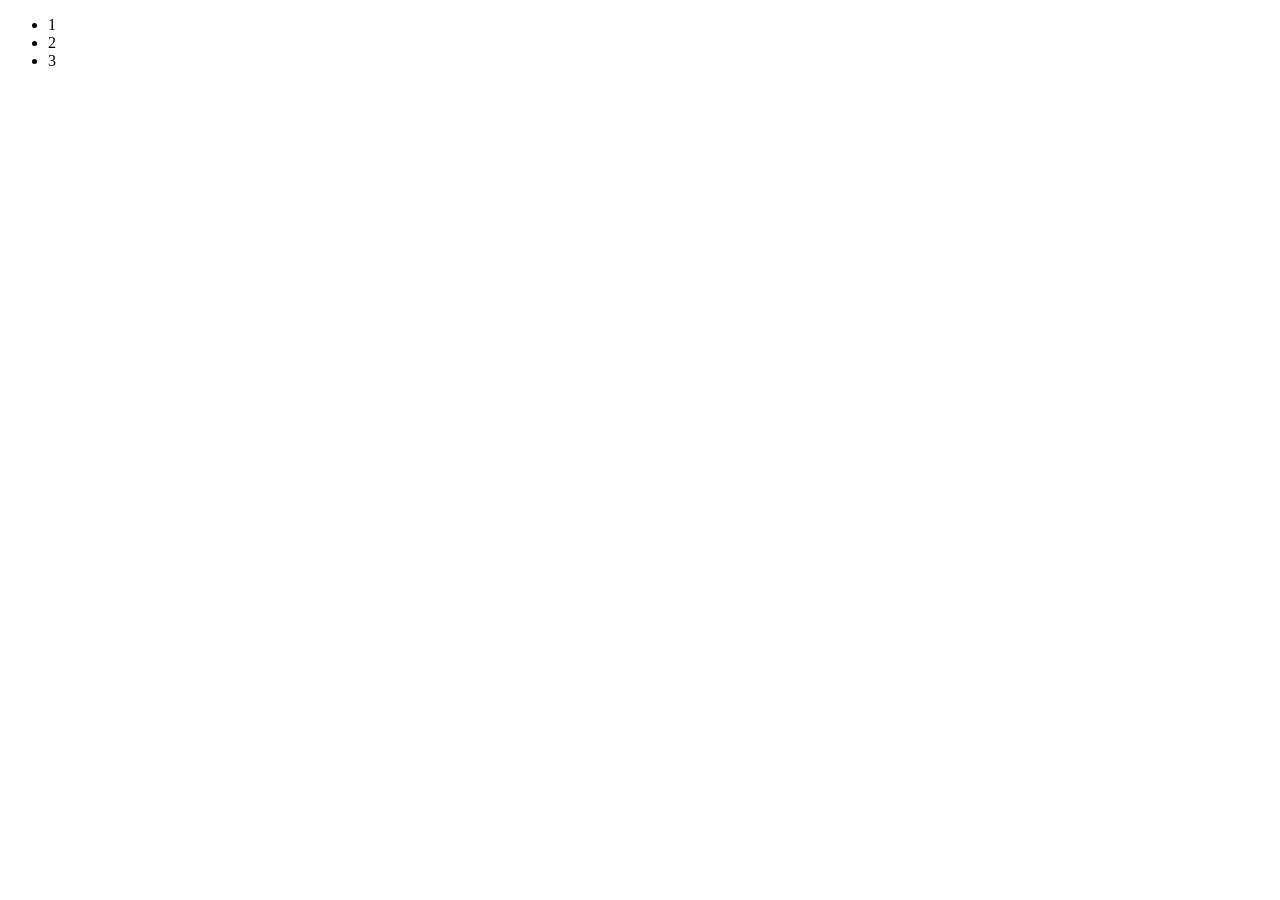
==== index.html @ b63e3cb8 "start progect" ====
<!DOCTYPE html>
<html lang="en">
<head>
    <meta charset="UTF-8">
    <meta name="viewport" content="width=device-width, initial-scale=1.0">
    <title>Document</title>
</head>
<body>
    <ul>
        <li>1</li>
        <li>2</li>
        <li>3</li>
    </ul>
</body>
</html>
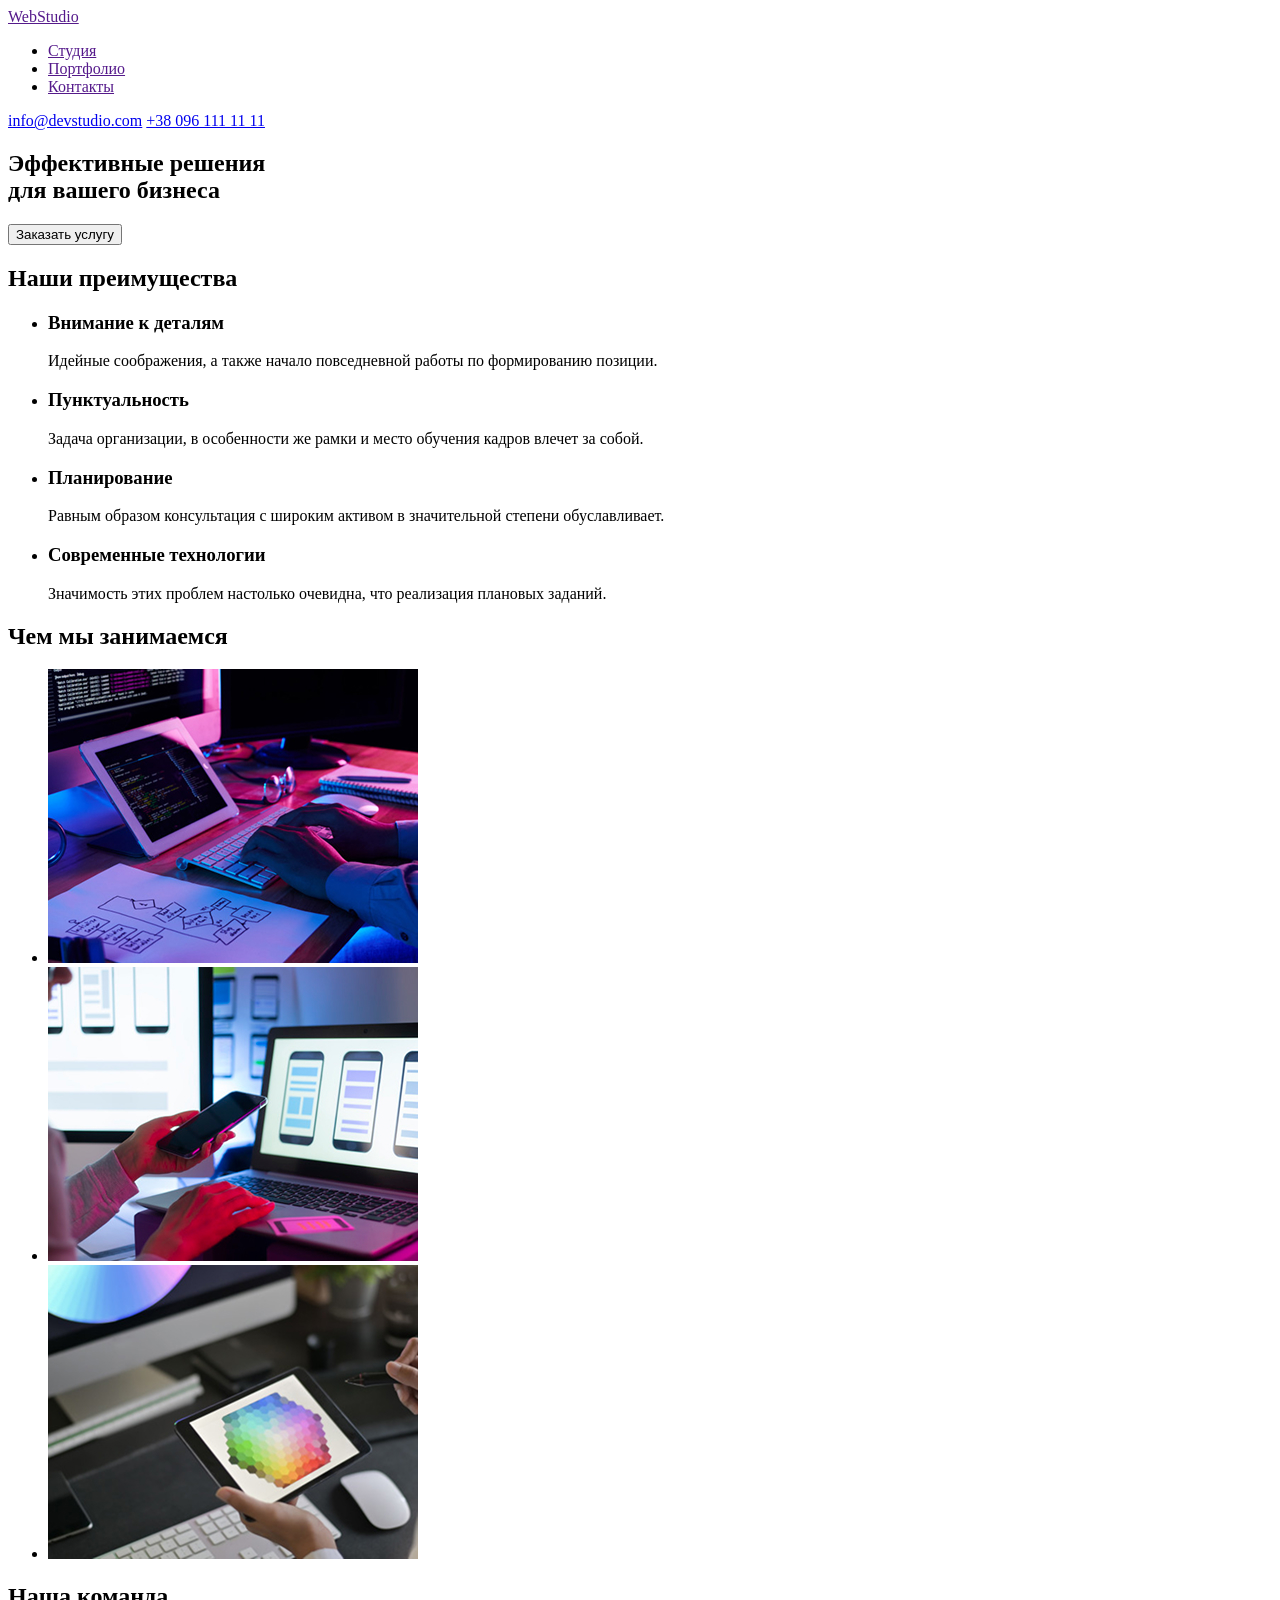
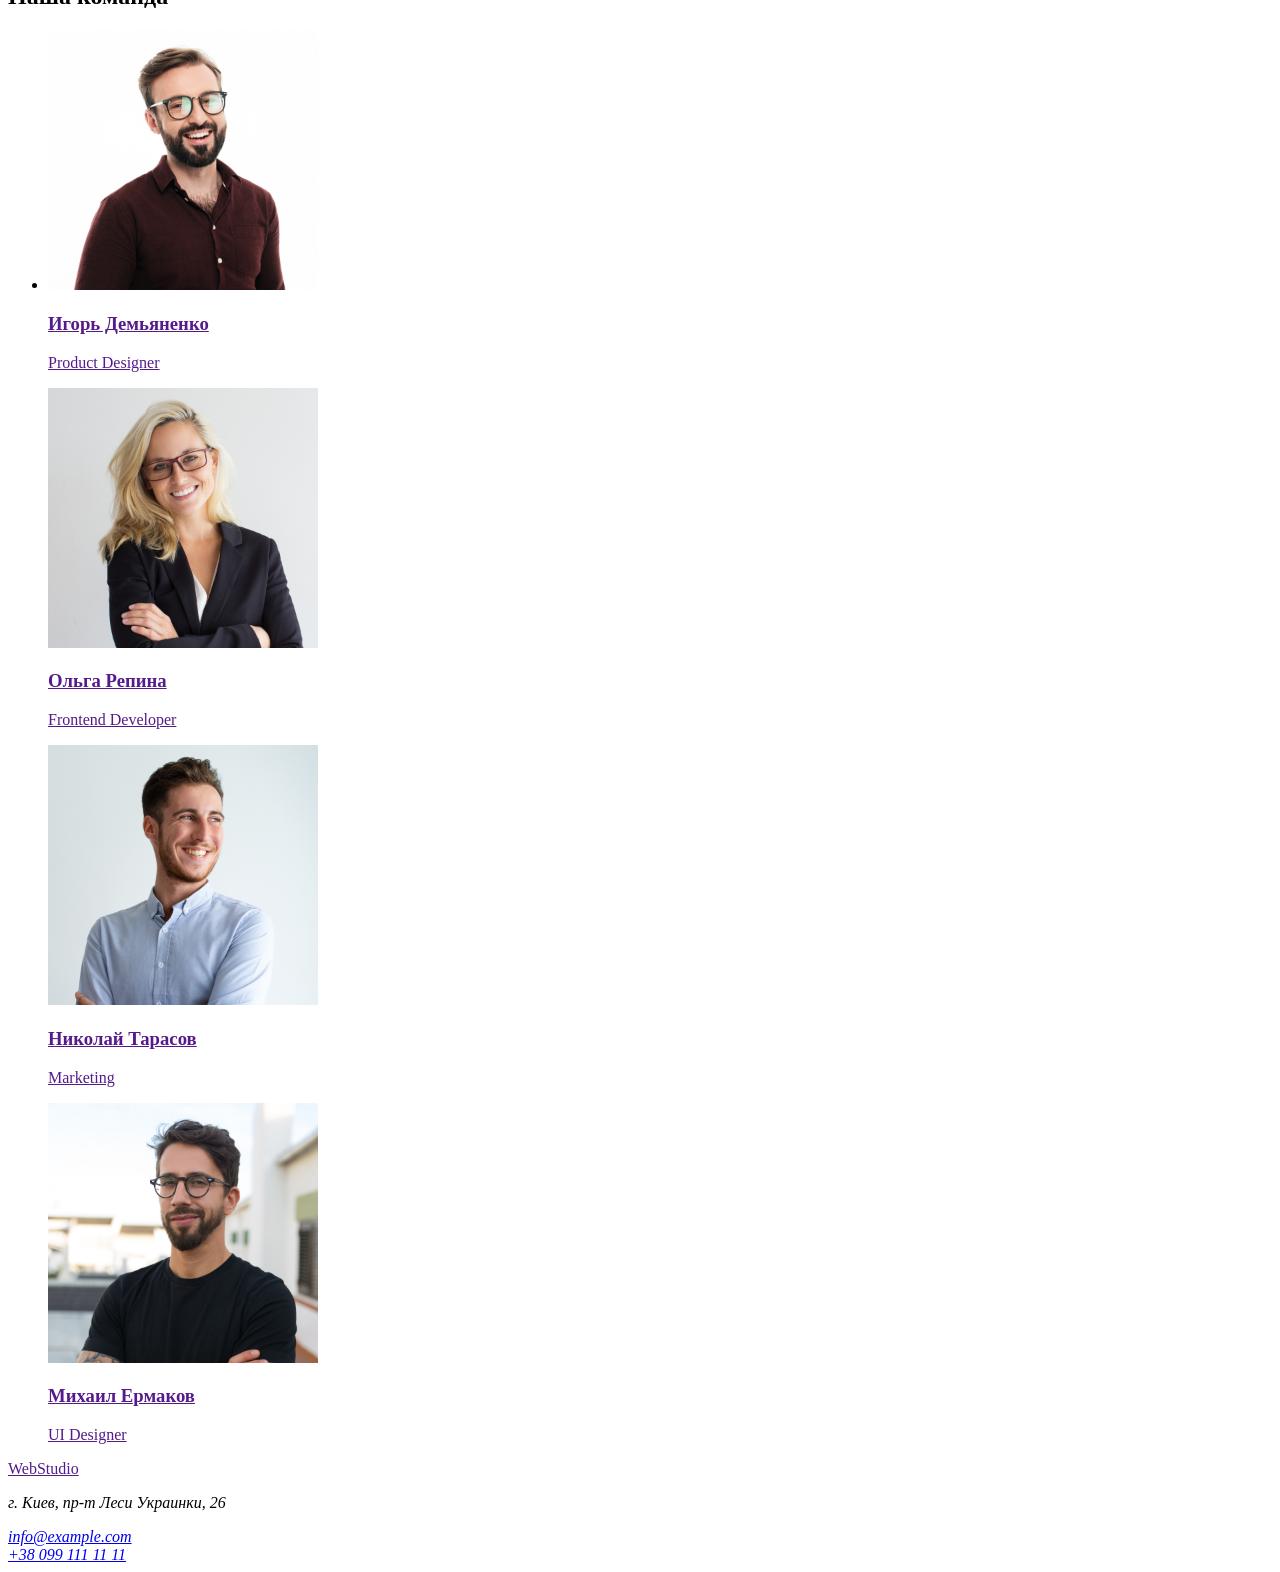
==== commit d8e89035: "created_html_markup" ====
--- a/index.html
+++ b/index.html
@@ -5,11 +5,90 @@
     <meta name="viewport" content="width=device-width, initial-scale=1.0">
     <title>Document</title>
 </head>
-<body>
-    <ul>
-        <li>1</li>
-        <li>2</li>
-        <li>3</li>
-    </ul>
-</body>
+    <header>
+        <a href="">WebStudio</a>
+        <nav>
+            <ul>
+                <li><a href="">Студия</a></li>
+                <li><a href="">Портфолио</a></li>
+                <li><a href="">Контакты</a></li>
+            </ul>
+        </nav>
+        <a href="mailto:info@devstudio.com">info@devstudio.com</a>
+        <a href="tel:+380961111111">+38 096 111 11 11</a>
+    </header>
+    <main>
+        <!--Герой-->
+        <section>
+            <h1>Эффективные решения<br> для вашего бизнеса</h1>
+            <button type="button">Заказать услугу</button>
+        </section>
+        <section>
+            <h2> Наши преимущества</h2>
+            <ul>
+                <li>
+                    <h3>Внимание к деталям</h3>
+                    <p>Идейные соображения, а также начало повседневной работы по формированию позиции.</p>
+                </li>
+                <li>
+                    <h3>Пунктуальность</h3>
+                    <p>Задача организации, в особенности же рамки и место обучения кадров влечет за собой.</p>
+                </li>
+                <li>
+                    <h3>Планирование</h3>
+                    <p>Равным образом консультация с широким активом в значительной степени обуславливает.</p>
+                </li>
+                <li>
+                    <h3>Современные технологии</h3>
+                    <p>Значимость этих проблем настолько очевидна, что реализация плановых заданий.</p>
+                </li>
+            </ul>
+        </section>
+        <section>
+            <h2>Чем мы занимаемся</h2>
+            <ul>
+                <li><a href=""><img src="./images/computer_application.jpg" alt="работа в с компьютером" width="370"></a></li>
+                <li><a href=""><img src="./images/telefone_application.jpg" alt="работа в с компьютером" width="370"></a></li>
+                <li><a href=""><img src="./images/table_application.jpg" alt="работа в с компьютером" width="370"></a></li>
+            </ul>
+        </section>
+        <section>
+            <h2>Наша команда</h2>
+            <ul>
+                <li>
+                    <a href=""> 
+                        <img src="./images/foto_Игорь_Демьяненко.jpg " alt="Игорь Демьяненко " width="270">
+                        <h3>Игорь Демьяненко</h3>
+                        <p>Product Designer</p>
+                    </a>
+                    <a href="">
+                        <img src="./images/foto_Ольга_Репина.jpg" alt="Ольга Репина" width="270">
+                        <h3>Ольга Репина</h3>
+                        <p>Frontend Developer</p>
+                    </a>
+                    <a href="">
+                        <img src="./images/foto_Николай_Тарасов.jpg " alt="Николай Тарасов " width="270">
+                        <h3>Николай Тарасов</h3>
+                        <p>Marketing</p>
+                    </a>
+                    <a href="">
+                        <img src="./images/foto_Михаил_Ермаков.jpg " alt="Михаил Ермаков " width="270">
+                        <h3>Михаил Ермаков</h3>
+                        <p>UI Designer</p>
+                    </a>
+                </li>
+            </ul>
+        </section>
+        
+    </main>
+    <footer>
+        <a href="">WebStudio</a>
+        <address>
+            <p>г. Киев, пр-т Леси Украинки, 26</p>
+            <a href="mailto:info@example.com">info@example.com</a><br>
+            <a href="tel:+380991111111">+38 099 111 11 11</a>
+        </address>
+    </footer>
+
+
 </html>
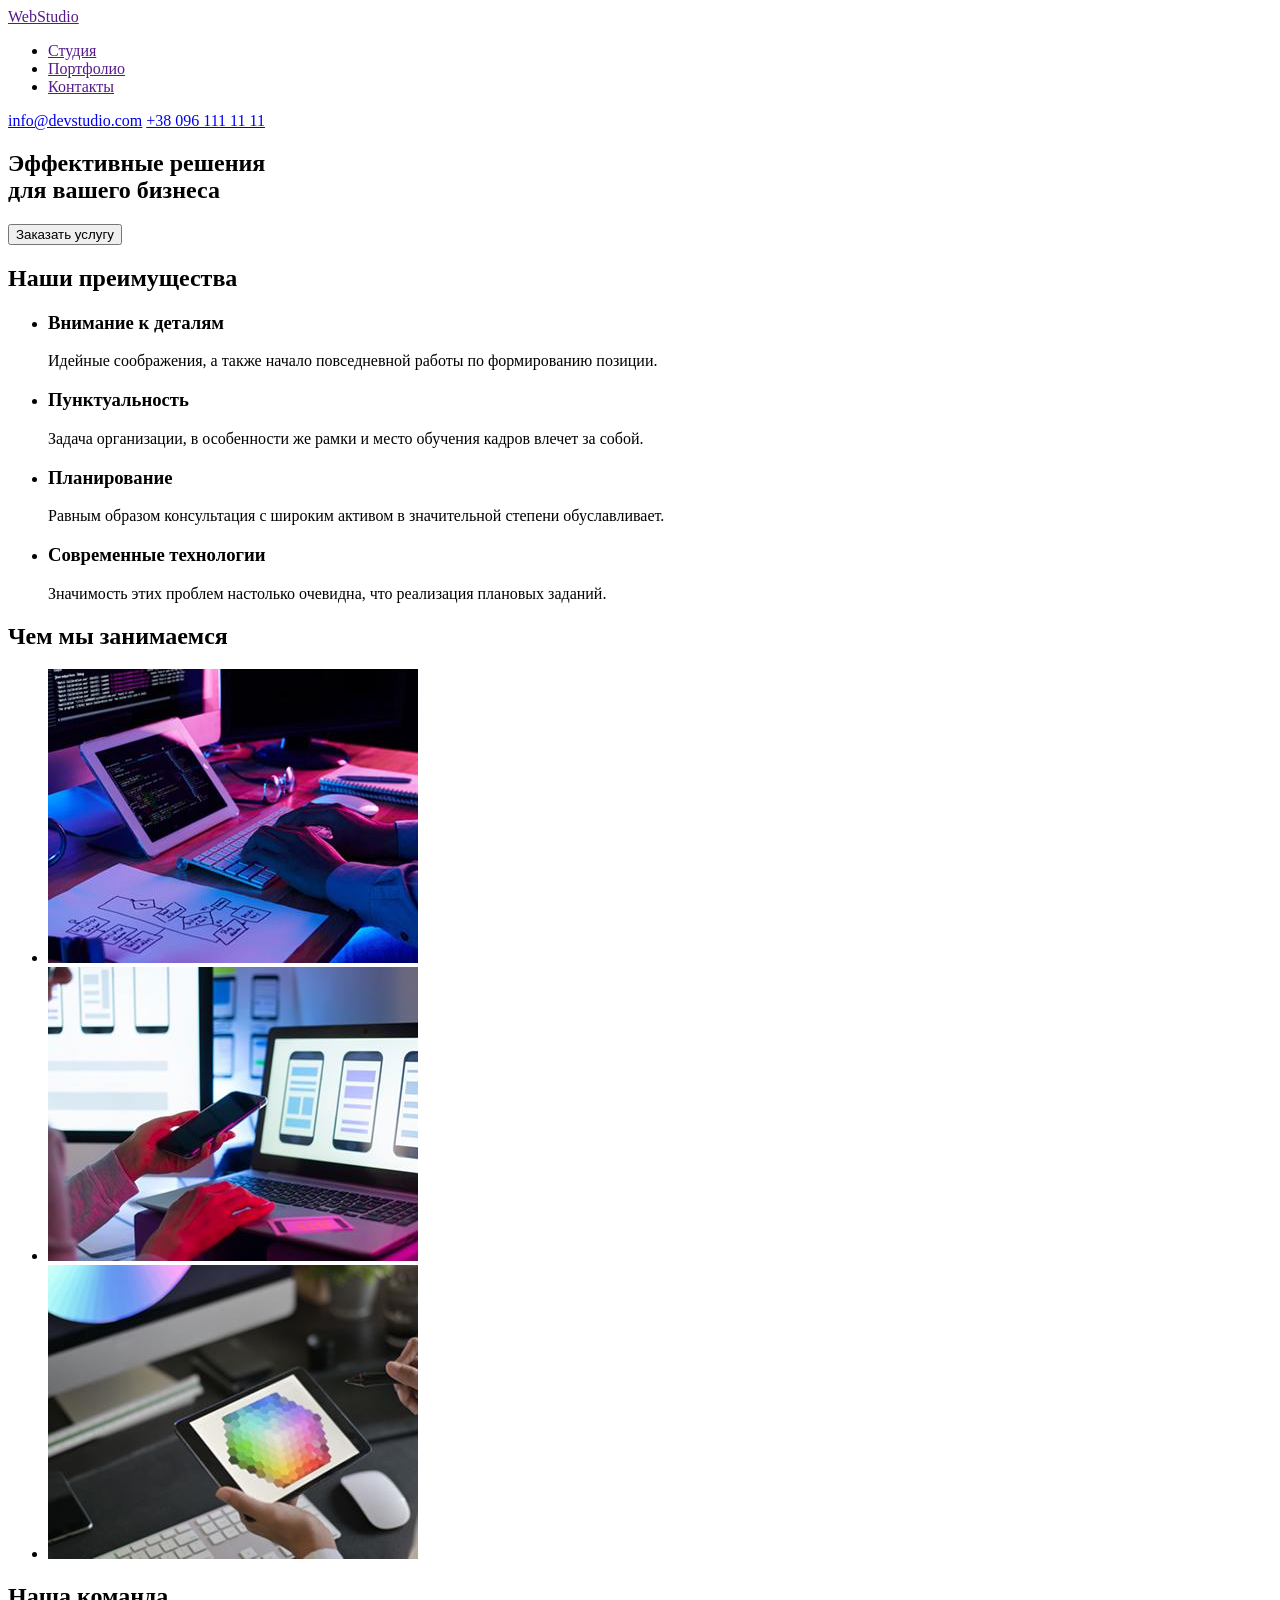
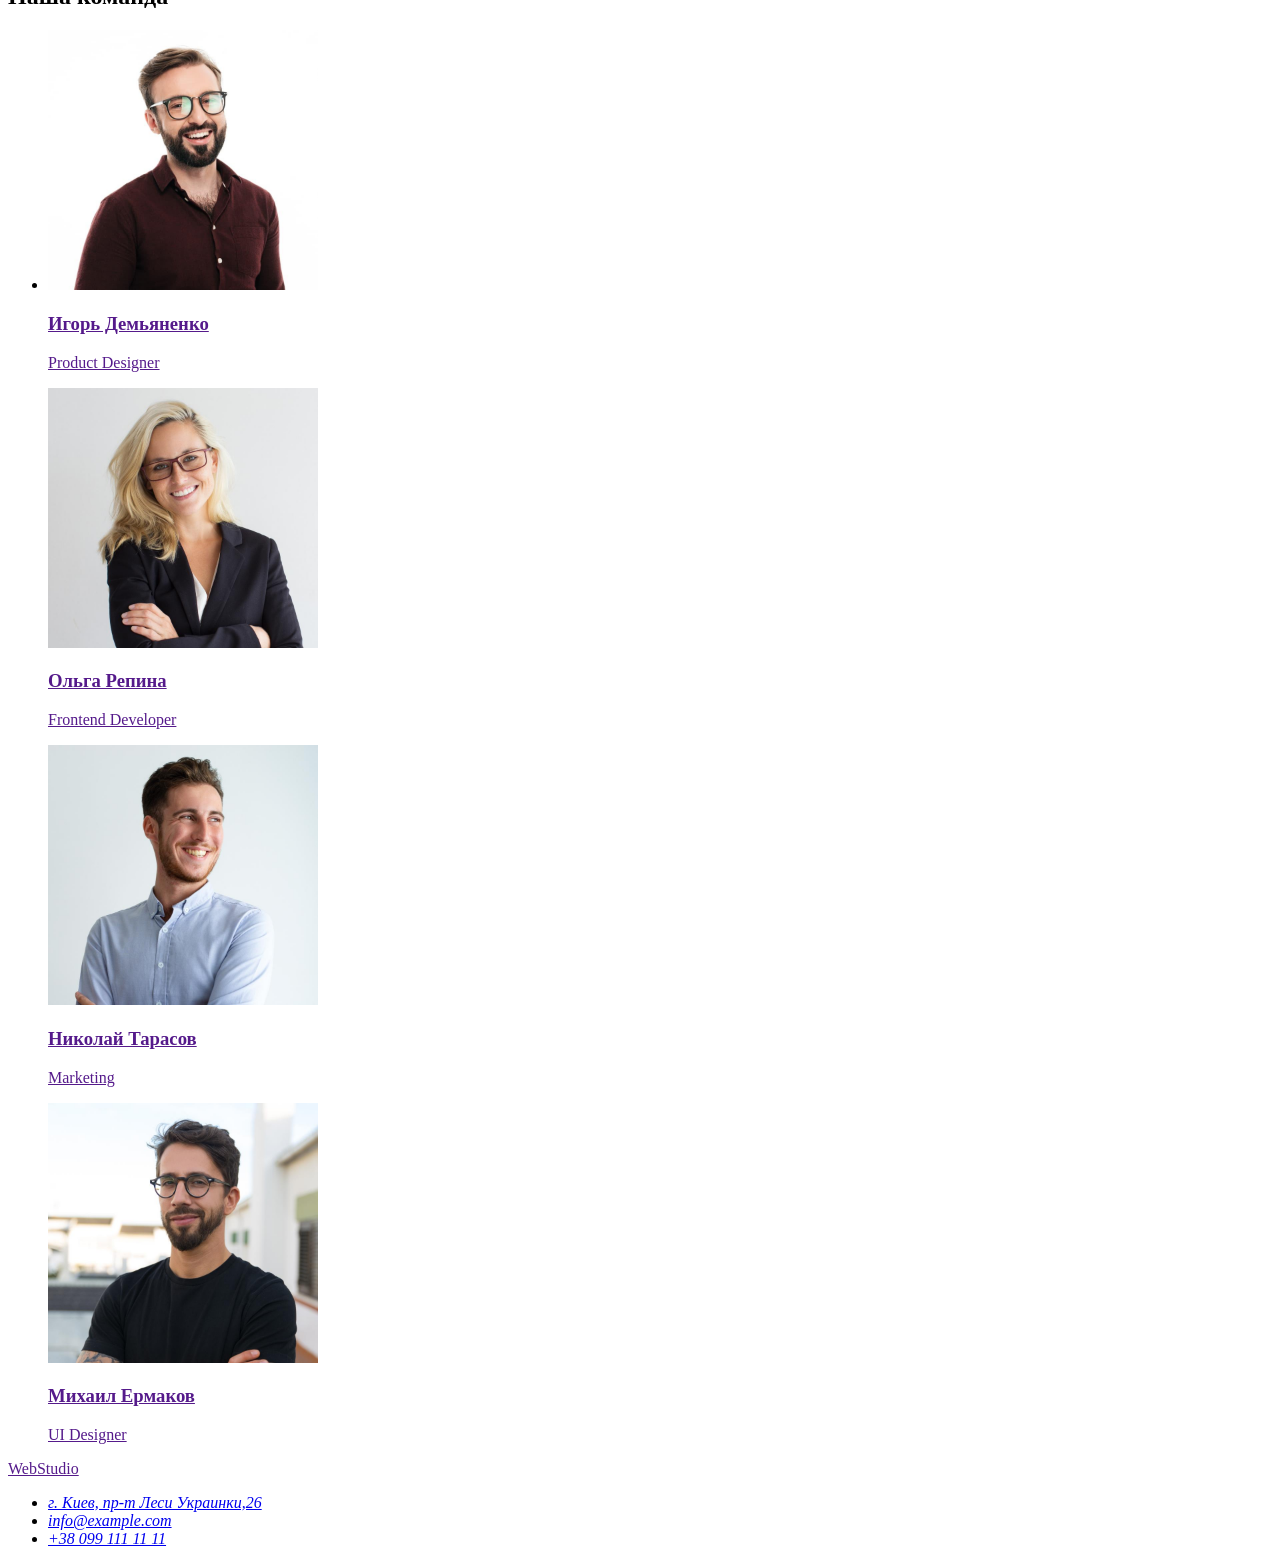
==== commit a1c019d8: "finish_html" ====
--- a/index.html
+++ b/index.html
@@ -1,12 +1,12 @@
 <!DOCTYPE html>
-<html lang="en">
+<html lang="ru">
 <head>
     <meta charset="UTF-8">
     <meta name="viewport" content="width=device-width, initial-scale=1.0">
-    <title>Document</title>
+    <title>Вебстудия</title>
 </head>
     <header>
-        <a href="">WebStudio</a>
+        <a href="" lang="en">WebStudio</a>
         <nav>
             <ul>
                 <li><a href="">Студия</a></li>
@@ -59,12 +59,12 @@
                     <a href=""> 
                         <img src="./images/foto_Игорь_Демьяненко.jpg " alt="Игорь Демьяненко " width="270">
                         <h3>Игорь Демьяненко</h3>
-                        <p>Product Designer</p>
+                        <p lang="en">Product Designer</p>
                     </a>
                     <a href="">
                         <img src="./images/foto_Ольга_Репина.jpg" alt="Ольга Репина" width="270">
                         <h3>Ольга Репина</h3>
-                        <p>Frontend Developer</p>
+                        <p lang="en">Frontend Developer</p>
                     </a>
                     <a href="">
                         <img src="./images/foto_Николай_Тарасов.jpg " alt="Николай Тарасов " width="270">
@@ -74,7 +74,7 @@
                     <a href="">
                         <img src="./images/foto_Михаил_Ермаков.jpg " alt="Михаил Ермаков " width="270">
                         <h3>Михаил Ермаков</h3>
-                        <p>UI Designer</p>
+                        <p lang="en">UI Designer</p>
                     </a>
                 </li>
             </ul>
@@ -84,11 +84,12 @@
     <footer>
         <a href="">WebStudio</a>
         <address>
-            <p>г. Киев, пр-т Леси Украинки, 26</p>
-            <a href="mailto:info@example.com">info@example.com</a><br>
-            <a href="tel:+380991111111">+38 099 111 11 11</a>
+            <ul>
+                <li><a href="https://maps.app.goo.gl/q9sFjCFTKnyPjUsY7" target="_blank" rel="noopener nooper">г. Киев, пр-т Леси
+                        Украинки,26 </a></li>
+                <li><a href="mailto:info@example.com">info@example.com</a></li>
+                <li><a href="tel:+380991111111">+38 099 111 11 11</a></li>
+            </ul>
         </address>
     </footer>
-
-
 </html>
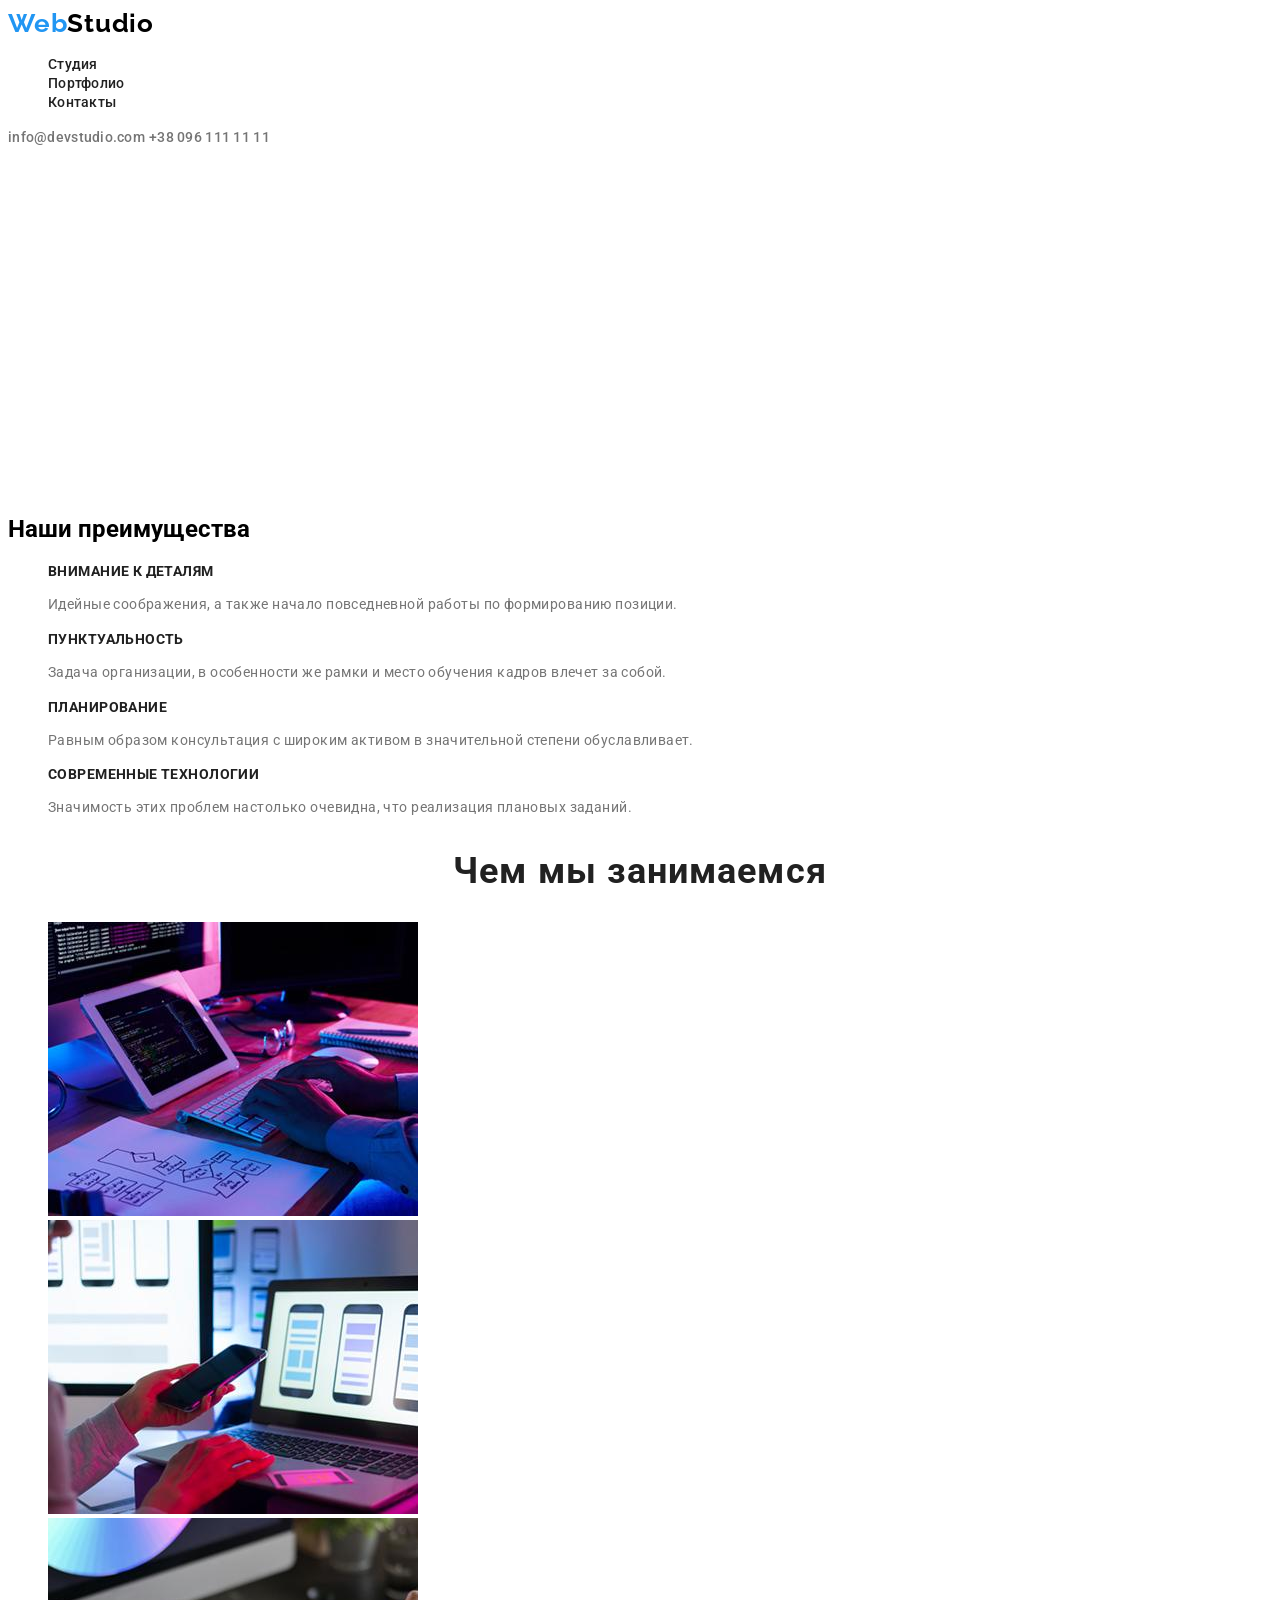
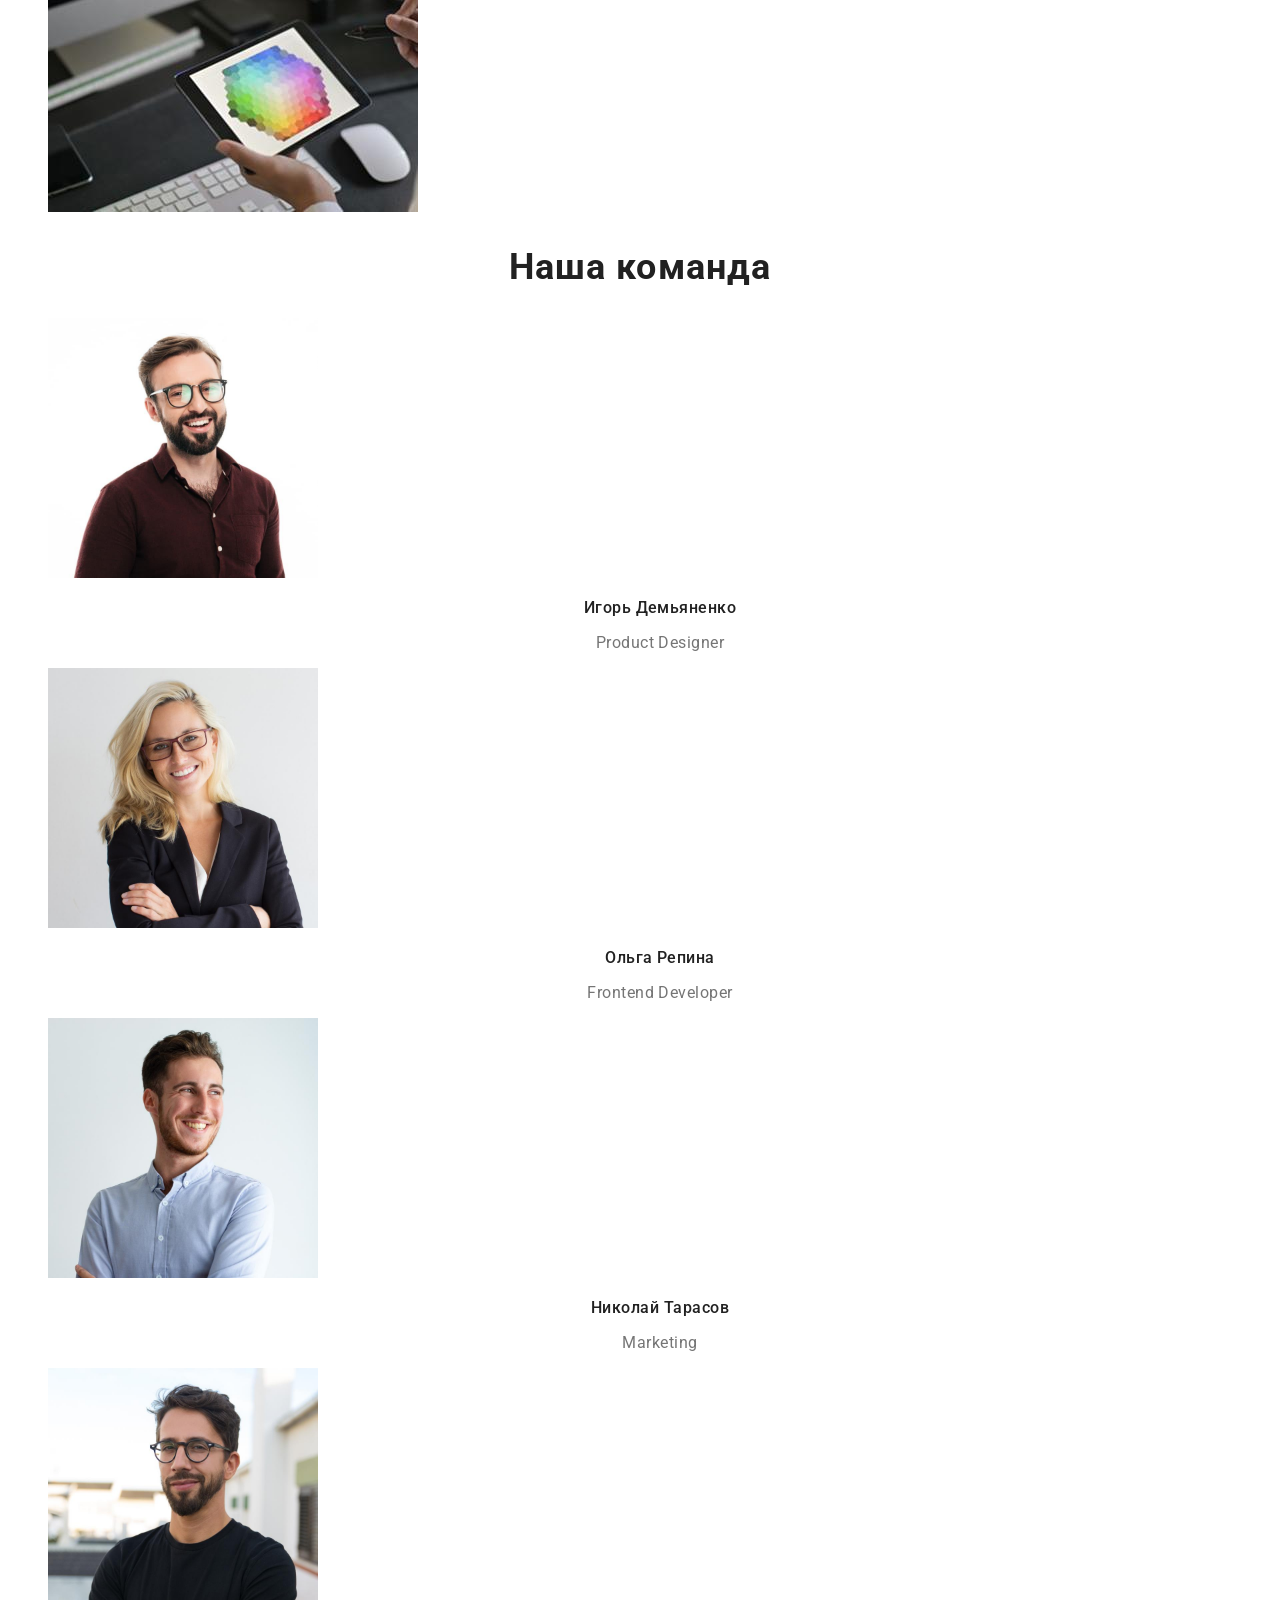
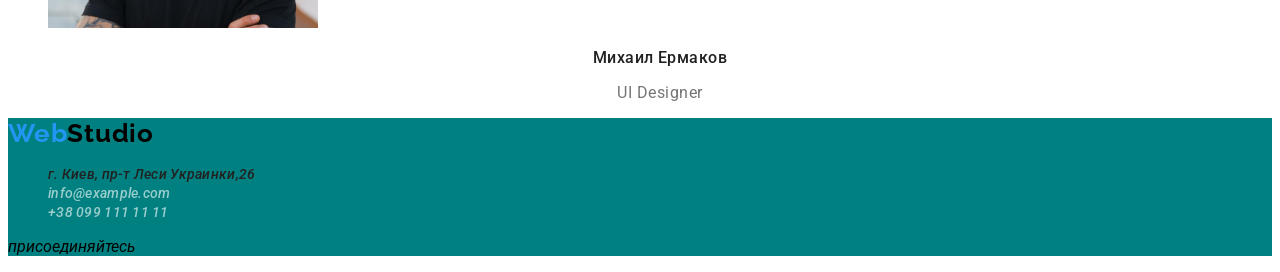
==== commit 6f68234a: "make-html-css" ====
--- a/index.html
+++ b/index.html
@@ -1,95 +1,186 @@
-<!DOCTYPE html>
+<!doctype html>
 <html lang="ru">
-<head>
-    <meta charset="UTF-8">
-    <meta name="viewport" content="width=device-width, initial-scale=1.0">
+  <head>
+    <meta charset="UTF-8" />
+    <meta name="viewport" content="width=device-width, initial-scale=1.0" />
     <title>Вебстудия</title>
-</head>
-    <header>
-        <a href="" lang="en">WebStudio</a>
-        <nav>
-            <ul>
-                <li><a href="">Студия</a></li>
-                <li><a href="">Портфолио</a></li>
-                <li><a href="">Контакты</a></li>
-            </ul>
-        </nav>
-        <a href="mailto:info@devstudio.com">info@devstudio.com</a>
-        <a href="tel:+380961111111">+38 096 111 11 11</a>
+    <link rel="preconnect" href="https://fonts.googleapis.com" />
+    <link rel="preconnect" href="https://fonts.gstatic.com" crossorigin />
+    <link
+      rel="stylesheet"
+      href="https://fonts.googleapis.com/css2?family=Raleway:ital,wght@0,100..900;1,100..900&family=Roboto:wght@100..900&display=swap"
+    />
+    <link rel="stylesheet" href="./css/styles.css" />
+  </head>
+  <body>
+    <header class="header">
+      <a class="header-logo link" lang="en" href="">Web<span>Studio</span></a>
+      <nav class="header-navigation">
+        <ul class="header-list list">
+          <li class="header-item">
+            <a class="header-link link" href="">Студия</a>
+          </li>
+          <li class="header-item">
+            <a class="header-link link" href="./portfolio.html">Портфолио</a>
+          </li>
+          <li class="header-item">
+            <a class="header-link link" href="">Контакты</a>
+          </li>
+        </ul>
+      </nav>
+      <a class="header-mail link" href="mailto:info@devstudio.com"
+        >info@devstudio.com</a
+      >
+      <a class="header-tel link" href="tel:+380961111111">+38 096 111 11 11</a>
     </header>
     <main>
-        <!--Герой-->
-        <section>
-            <h1>Эффективные решения<br> для вашего бизнеса</h1>
-            <button type="button">Заказать услугу</button>
-        </section>
-        <section>
-            <h2> Наши преимущества</h2>
-            <ul>
-                <li>
-                    <h3>Внимание к деталям</h3>
-                    <p>Идейные соображения, а также начало повседневной работы по формированию позиции.</p>
-                </li>
-                <li>
-                    <h3>Пунктуальность</h3>
-                    <p>Задача организации, в особенности же рамки и место обучения кадров влечет за собой.</p>
-                </li>
-                <li>
-                    <h3>Планирование</h3>
-                    <p>Равным образом консультация с широким активом в значительной степени обуславливает.</p>
-                </li>
-                <li>
-                    <h3>Современные технологии</h3>
-                    <p>Значимость этих проблем настолько очевидна, что реализация плановых заданий.</p>
-                </li>
-            </ul>
-        </section>
-        <section>
-            <h2>Чем мы занимаемся</h2>
-            <ul>
-                <li><a href=""><img src="./images/computer_application.jpg" alt="работа в с компьютером" width="370"></a></li>
-                <li><a href=""><img src="./images/telefone_application.jpg" alt="работа в с компьютером" width="370"></a></li>
-                <li><a href=""><img src="./images/table_application.jpg" alt="работа в с компьютером" width="370"></a></li>
-            </ul>
-        </section>
-        <section>
-            <h2>Наша команда</h2>
-            <ul>
-                <li>
-                    <a href=""> 
-                        <img src="./images/foto_Игорь_Демьяненко.jpg " alt="Игорь Демьяненко " width="270">
-                        <h3>Игорь Демьяненко</h3>
-                        <p lang="en">Product Designer</p>
-                    </a>
-                    <a href="">
-                        <img src="./images/foto_Ольга_Репина.jpg" alt="Ольга Репина" width="270">
-                        <h3>Ольга Репина</h3>
-                        <p lang="en">Frontend Developer</p>
-                    </a>
-                    <a href="">
-                        <img src="./images/foto_Николай_Тарасов.jpg " alt="Николай Тарасов " width="270">
-                        <h3>Николай Тарасов</h3>
-                        <p>Marketing</p>
-                    </a>
-                    <a href="">
-                        <img src="./images/foto_Михаил_Ермаков.jpg " alt="Михаил Ермаков " width="270">
-                        <h3>Михаил Ермаков</h3>
-                        <p lang="en">UI Designer</p>
-                    </a>
-                </li>
-            </ul>
-        </section>
-        
+      <!--Герой-->
+      <section class="hero">
+        <h1 class="hero-title">
+          Эффективные решения<br />
+          для вашего бизнеса
+        </h1>
+        <a class="hero-link link" href="">Заказать услугу</a>
+      </section>
+      <section class="advantages">
+        <h2 class="advantages-title">Наши преимущества</h2>
+        <ul class="advantages-list list">
+          <li class="advantages-item">
+            <h3 class="advantages-post-title">Внимание к деталям</h3>
+            <p class="advantages-text">
+              Идейные соображения, а также начало повседневной работы по
+              формированию позиции.
+            </p>
+          </li>
+          <li class="advantages-item">
+            <h3 class="advantages-post-title">Пунктуальность</h3>
+            <p class="advantages-text">
+              Задача организации, в особенности же рамки и место обучения кадров
+              влечет за собой.
+            </p>
+          </li>
+          <li class="advantages-item">
+            <h3 class="advantages-post-title">Планирование</h3>
+            <p class="advantages-text">
+              Равным образом консультация с широким активом в значительной
+              степени обуславливает.
+            </p>
+          </li>
+          <li class="advantages-item">
+            <h3 class="advantages-post-title">Современные технологии</h3>
+            <p class="advantages-text">
+              Значимость этих проблем настолько очевидна, что реализация
+              плановых заданий.
+            </p>
+          </li>
+        </ul>
+      </section>
+      <section>
+        <h2 class="works">Чем мы занимаемся</h2>
+        <ul class="list">
+          <li>
+            <a class="link" href=""
+              ><img
+                src="./images/computer_application.jpg"
+                alt="работа в с компьютером"
+                width="370"
+              />
+            </a>
+          </li>
+          <li>
+            <a class="link" href=""
+              ><img
+                src="./images/telefone_application.jpg"
+                alt="работа в с компьютером"
+                width="370"
+            /></a>
+          </li>
+          <li>
+            <a class="link" href=""
+              ><img
+                src="./images/table_application.jpg"
+                alt="работа в с компьютером"
+                width="370"
+            /></a>
+          </li>
+        </ul>
+      </section>
+      <section>
+        <h2 class="team">Наша команда</h2>
+        <ul class="list team-list">
+          <li class="team-item">
+            <a class="team-link link" href="">
+              <img
+                src="./images/foto_Игорь_Демьяненко.jpg "
+                alt="Игорь Демьяненко "
+                width="270"
+              />
+              <h3 class="team-title">Игорь Демьяненко</h3>
+              <p class="team-text" lang="en">Product Designer</p>
+            </a>
+          </li>
+          <li class="team-item">
+            <a class="team-link link" href="">
+              <img
+                src="./images/foto_Ольга_Репина.jpg"
+                alt="Ольга Репина"
+                width="270"
+              />
+              <h3 class="team-title">Ольга Репина</h3>
+              <p class="team-text" lang="en">Frontend Developer</p>
+            </a>
+          </li>
+          <li class="team-item">
+            <a class="team-link link" href="">
+              <img
+                src="./images/foto_Николай_Тарасов.jpg "
+                alt="Николай Тарасов "
+                width="270"
+              />
+              <h3 class="team-title">Николай Тарасов</h3>
+              <p class="team-text">Marketing</p>
+            </a>
+          </li>
+          <li class="team-item">
+            <a class="team-link link" href="">
+              <img
+                src="./images/foto_Михаил_Ермаков.jpg "
+                alt="Михаил Ермаков "
+                width="270"
+              />
+              <h3 class="team-title">Михаил Ермаков</h3>
+              <p class="team-text" lang="en">UI Designer</p>
+            </a>
+          </li>
+        </ul>
+      </section>
     </main>
     <footer>
-        <a href="">WebStudio</a>
-        <address>
-            <ul>
-                <li><a href="https://maps.app.goo.gl/q9sFjCFTKnyPjUsY7" target="_blank" rel="noopener nooper">г. Киев, пр-т Леси
-                        Украинки,26 </a></li>
-                <li><a href="mailto:info@example.com">info@example.com</a></li>
-                <li><a href="tel:+380991111111">+38 099 111 11 11</a></li>
-            </ul>
-        </address>
+      <a class="footer-logo link" lang="en" href="">Web<span>Studio</span></a>
+      <address>
+        <ul class="footer-list list">
+          <li class="footer-icon">
+            <a
+              class="footer-link link"
+              href="https://maps.app.goo.gl/q9sFjCFTKnyPjUsY7"
+              target="_blank"
+              rel="noopener,nooper"
+              >г. Киев, пр-т Леси Украинки,26
+            </a>
+          </li>
+          <li class="footer-icon">
+            <a class="footer-mail link" href="mailto:info@example.com"
+              >info@example.com</a
+            >
+          </li>
+          <li class="footer-icon">
+            <a class="footer-tel link" href="tel:+380991111111"
+              >+38 099 111 11 11</a
+            >
+          </li>
+        </ul>
+        <p class="">присоединяйтесь</p>
+      </address>
     </footer>
-</html>+  </body>
+</html>
--- a/css/styles.css
+++ b/css/styles.css
@@ -0,0 +1,226 @@
+:root {
+  --main-text-color: #757575;
+  --main-title-color: #ffffff;
+  --second-title-color: #212121;
+  --nav-color: #212121;
+  --akcent-color: #2196f3;
+  --adress-color: rgba(255, 255, 255, 0.6);
+}
+body {
+  font-family: "Roboto", sans-serif;
+}
+.link {
+  text-decoration: none;
+}
+.list {
+  list-style: none;
+}
+
+/*------------------------------Header------------------------------*/
+
+.header-logo {
+  font-family: "Raleway", sans-serif;
+  font-weight: 700;
+  font-size: 26px;
+  letter-spacing: 0.03em;
+  color: #2196f3;
+}
+
+.header-logo span {
+  color: #000000;
+}
+
+.header-link:hover,
+.header-link:focus {
+  color: var(--akcent-color);
+}
+
+.header-link {
+  font-weight: 500;
+  font-size: 14px;
+  letter-spacing: 0.02em;
+  color: var(--nav-color);
+}
+
+.header-mail {
+  font-weight: 500;
+  font-size: 14px;
+  letter-spacing: 0.02em;
+  color: var(--main-text-color);
+}
+
+.header-mail:hover,
+.header-mail:focus {
+  color: var(--akcent-color);
+}
+
+.header-tel {
+  font-weight: 500;
+  font-size: 14px;
+  letter-spacing: 0.02em;
+  color: var(--main-text-color);
+}
+
+.header-tel:hover,
+.header-tel:focus {
+  color: var(--akcent-color);
+}
+
+/*--------------------------------Hero------------------------*/
+.hero {
+  font-weight: 900;
+  font-size: 44px;
+  line-height: 1.36;
+  letter-spacing: 0.06em;
+  text-transform: uppercase;
+  text-align: center;
+  color: var(--main-title-color);
+}
+
+.hero-link {
+  font-weight: 700;
+  font-size: 16px;
+  line-height: 1.88;
+  letter-spacing: 0.06em;
+  color: #ffffff;
+}
+
+/*--------------------------------------Section advantage---------------*/
+
+.advantages-post-title {
+  font-weight: 700;
+  font-size: 14px;
+  letter-spacing: 0.03em;
+  text-transform: uppercase;
+  color: var(--second-title-color);
+}
+
+.advantages-text {
+  font-weight: 400;
+  font-size: 14px;
+  line-height: 1.71;
+  letter-spacing: 0.03em;
+  color: var(--main-text-color);
+}
+
+/*------------------------------------ Works-------------------------*/
+
+.works {
+  font-weight: 700;
+  font-size: 36px;
+  letter-spacing: 0.03em;
+  text-align: center;
+  color: var(--second-title-color);
+}
+
+.team {
+  font-weight: 700;
+  font-size: 36px;
+  letter-spacing: 0.03em;
+  text-align: center;
+  color: var(--second-title-color);
+}
+
+.team-title {
+  font-weight: 500;
+  font-size: 16px;
+  letter-spacing: 0.03em;
+  text-align: center;
+  color: var(--second-title-color);
+}
+
+.team-text {
+  font-weight: 400;
+  font-size: 16px;
+  letter-spacing: 0.03em;
+  text-align: center;
+  color: var(--main-text-color);
+}
+
+/*---------------------- Footer_____________________*/
+.footer-logo {
+  font-family: "Raleway", sans-serif;
+  font-weight: 700;
+  font-size: 26px;
+  letter-spacing: 0.03em;
+  color: #2196f3;
+}
+
+.footer-logo span {
+  color: #000000;
+}
+
+.footer-link:hover,
+.footer-link:focus {
+  color: var(--akcent-color);
+}
+
+.footer-link {
+  font-weight: 500;
+  font-size: 14px;
+  letter-spacing: 0.02em;
+  color: var(--nav-color);
+}
+
+.footer-mail {
+  font-weight: 500;
+  font-size: 14px;
+  letter-spacing: 0.02em;
+  color: var(--adress-color);
+}
+
+.footer-mail:hover,
+.footer-mail:focus {
+  color: var(--akcent-color);
+}
+
+.footer-tel {
+  font-weight: 500;
+  font-size: 14px;
+  letter-spacing: 0.02em;
+  color: var(--adress-color);
+}
+
+.footer-tel:hover,
+.footer-tel:focus {
+  color: var(--akcent-color);
+}
+
+footer {
+  background: teal;
+}
+
+.footer-text {
+  font-weight: 700;
+  font-style: normal;
+  font-size: 14px;
+  letter-spacing: 0.03em;
+  text-transform: uppercase;
+  color: #ffffff;
+}
+
+/*-----------------Portfolio-------------------*/
+
+.ekkeub-btn {
+  font-weight: 500;
+  font-size: 16px;
+  line-height: 1.63;
+  letter-spacing: 0.03em;
+  text-align: center;
+  color: var(--nav-color);
+}
+.ekkeub-title {
+  font-weight: 700;
+  font-size: 18px;
+  line-height: 2;
+  letter-spacing: 0.06em;
+  color: var(--second-title-color);
+}
+
+.ekkeub-text {
+  font-weight: 400;
+  font-size: 16px;
+  line-height: 1.8;
+  letter-spacing: 0.03em;
+  color: var(--main-text-color);
+}
